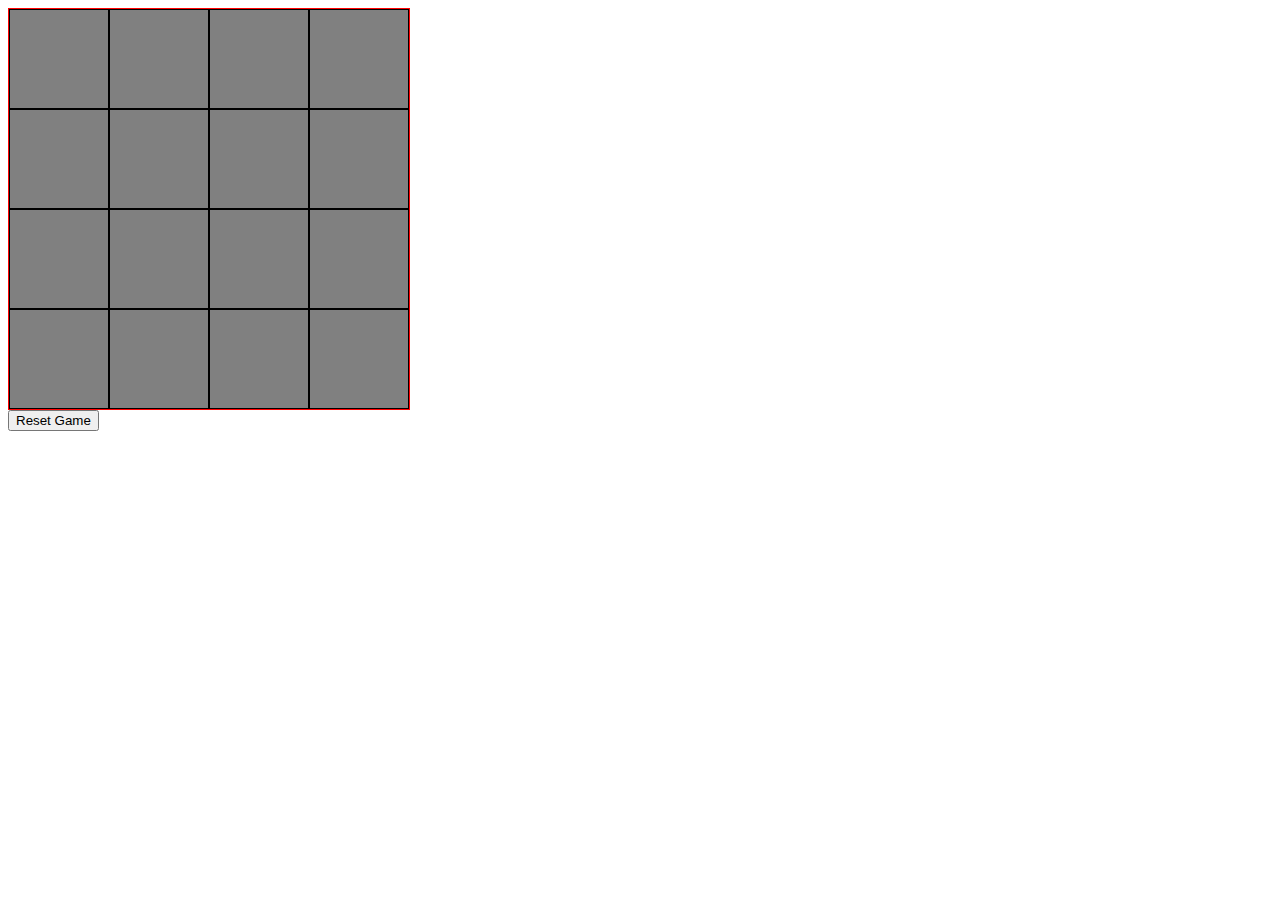
==== index.html @ 2aeb4433 "Initial commit; mid coding after port from fiddler" ====
<!doctype html>
<html>
  <head>
    <title>Concentration</title>
    <link rel="stylesheet" type="text/css" href="css/concentration.css">
  </head>
  <body>
    <div class='container'>
      <div id='game'>
        <div class='game-square'>
          <div>
            <div></div>
            <div></div>
          </div>
        </div>
        <div class='game-square'>
          <div>
            <div></div>
            <div></div>
          </div>
        </div>
        <div class='game-square'>
          <div>
            <div></div>
            <div></div>
          </div>
        </div>
        <div class='game-square'>
          <div>
            <div></div>
            <div></div>
          </div>
        </div>
        <div class='game-square'>
          <div>
            <div></div>
            <div></div>
          </div>
        </div>
        <div class='game-square'>
          <div>
            <div></div>
            <div></div>
          </div>
        </div>
        <div class='game-square'>
          <div>
            <div></div>
            <div></div>
          </div>
        </div>
        <div class='game-square'>
          <div>
            <div></div>
            <div></div>
          </div>
        </div>
        <div class='game-square'>
          <div>
            <div></div>
            <div></div>
          </div>
        </div>
        <div class='game-square'>
          <div>
            <div></div>
            <div></div>
          </div>
        </div>
        <div class='game-square'>
          <div>
            <div></div>
            <div></div>
          </div>
        </div>
        <div class='game-square'>
          <div>
            <div></div>
            <div></div>
          </div>
        </div>
        <div class='game-square'>
          <div>
            <div></div>
            <div></div>
          </div>
        </div>
        <div class='game-square'>
          <div>
            <div></div>
            <div></div>
          </div>
        </div>
        <div class='game-square'>
          <div>
            <div></div>
            <div></div>
          </div>
        </div>
        <div class='game-square'>
          <div>
            <div></div>
            <div></div>
          </div>
        </div>
      </div>
      <button id='reset-button'>Reset Game</button>
    </div>
    <script src="scripts/colors.js"></script>
    <script src="scripts/concentration.js"></script>
  </body>
</html>
---- css/concentration.css ----
#game {
    width: 400px;
    height: 400px;
    display: flex;
    flex-direction: row;
    flex-wrap: wrap;
    border: 1px solid red;
  }
  
  .game-square {
    box-sizing: border-box;
    border: 1px solid #000;
    width: 100px;
    height: 100px;
    position: relative;
    overflow: hidden;
  }
  
  .game-square > div {
    width: 100%;
    height: 200%;
    position: absolute;
    top: 0;
    transition: 400ms; /* <- add transition */
  }
  
  .game-square > div > div {
    height: 50%;
  }
  
  .game-square > div > div:first-child {
    background-color: gray;
  }
  
  .flip > div {
    top: -100%;
  }
  
  /* following copy-pasted directly */
  .square-0 {
    background-color: aqua;
    /* background-image: url("https://i.imgur.com/tyfOsnU.png"); */
  }
  
  .square-1 {
    background-color: bisque;
    /* background-image: url("https://i.imgur.com/hGZ4iCk.png"); */
  }
  
  .square-2 {
    background-color: blue;
    /* background-image: url("https://i.imgur.com/ZrAHpux.png"); */
  }
  
  .square-3 {
    background-color: blueviolet;
    /* background-image: url("https://i.imgur.com/wBq5VP2.png"); */
  }
  
  .square-4 {
    background-color: brown;
    /* background-image: url("https://i.imgur.com/LuSiUA1.png"); */
  }
  
  .square-5 {
    background-color: cadetblue;
    /* background-image: url("https://i.imgur.com/2yrMdXn.png"); */
  }
  
  .square-6 {
    background-color: chartreuse;
    /* background-image: url("https://i.imgur.com/slrbrYe.png"); */
  }
  
  .square-7 {
    background-color: chocolate;
    /* background-image: url("https://i.imgur.com/U4fF6xD.png"); */
  }
  
  .square-8 {
    background-color: coral;
    /* background-image: url("https://i.imgur.com/lrMJG4M.png"); */
  }
  
  .square-9 {
    background-color: cornflowerblue;
    /* background-image: url(""); */
  }
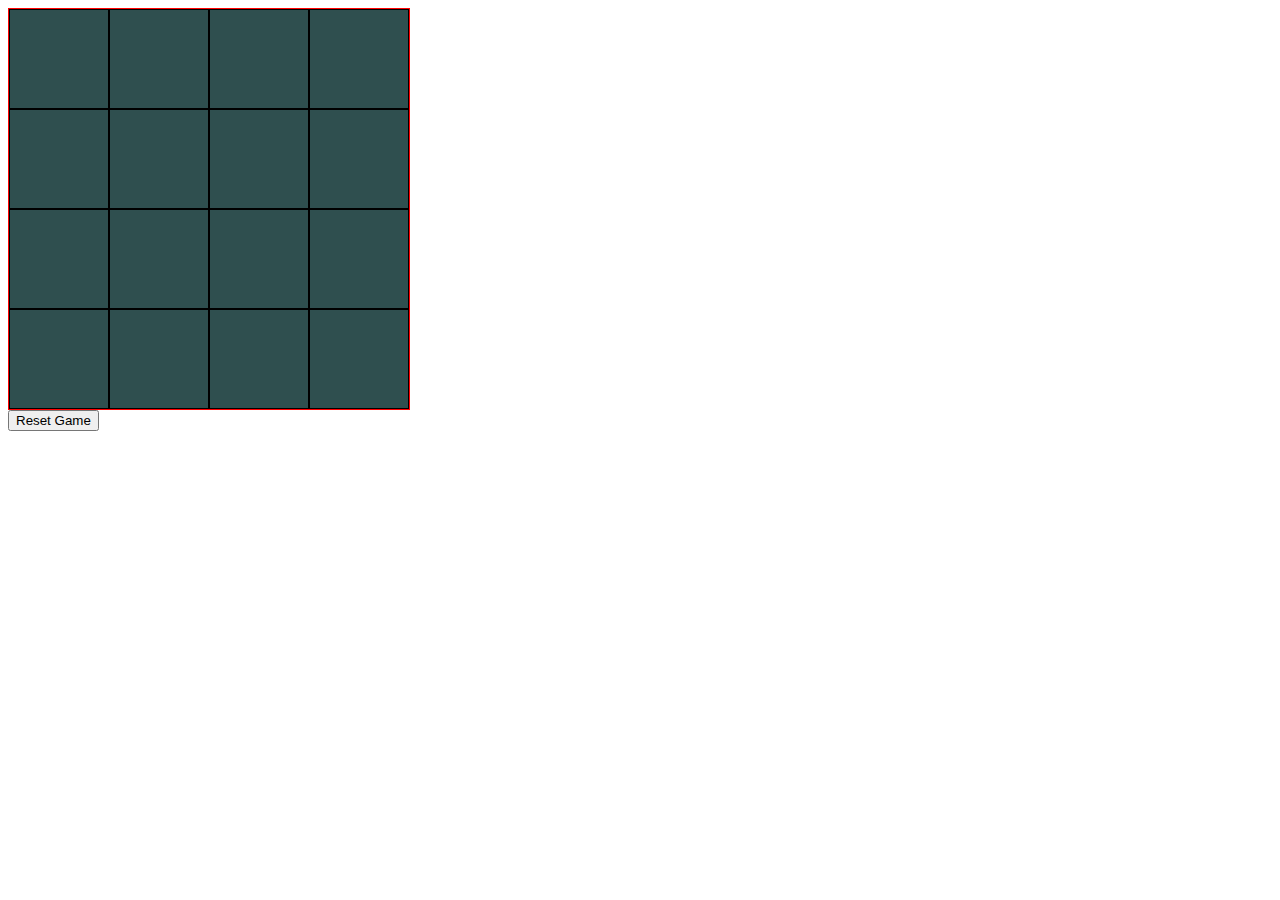
==== commit efbdc063: "adds charset definition to index.html" ====
--- a/index.html
+++ b/index.html
@@ -2,6 +2,7 @@
 <html>
   <head>
     <title>Concentration</title>
+    <meta charset="utf-8">
     <link rel="stylesheet" type="text/css" href="css/concentration.css">
   </head>
   <body>
--- a/css/concentration.css
+++ b/css/concentration.css
@@ -29,7 +29,7 @@
   }
   
   .game-square > div > div:first-child {
-    background-color: gray;
+    background-color: darkslategray;
   }
   
   .flip > div {
@@ -40,49 +40,95 @@
   .square-0 {
     background-color: aqua;
     /* background-image: url("https://i.imgur.com/tyfOsnU.png"); */
+    background-image: url("../images/coat-transparent-1.png");
   }
   
   .square-1 {
     background-color: bisque;
     /* background-image: url("https://i.imgur.com/hGZ4iCk.png"); */
+    background-image: url("../images/coat-transparent-2.png");
   }
   
   .square-2 {
     background-color: blue;
     /* background-image: url("https://i.imgur.com/ZrAHpux.png"); */
+    background-image: url("../images/coat-transparent-3.png");
   }
   
   .square-3 {
     background-color: blueviolet;
     /* background-image: url("https://i.imgur.com/wBq5VP2.png"); */
+    background-image: url("../images/coat-transparent-4.png");
   }
   
   .square-4 {
     background-color: brown;
     /* background-image: url("https://i.imgur.com/LuSiUA1.png"); */
+    background-image: url("../images/coat-transparent-5.png");
   }
   
   .square-5 {
     background-color: cadetblue;
     /* background-image: url("https://i.imgur.com/2yrMdXn.png"); */
+    background-image: url("../images/coat-transparent-6.png");
   }
   
   .square-6 {
     background-color: chartreuse;
     /* background-image: url("https://i.imgur.com/slrbrYe.png"); */
+    background-image: url("../images/coat-transparent-7.png");
   }
   
   .square-7 {
     background-color: chocolate;
     /* background-image: url("https://i.imgur.com/U4fF6xD.png"); */
+    background-image: url("../images/coat-transparent-8.png");
   }
   
   .square-8 {
     background-color: coral;
     /* background-image: url("https://i.imgur.com/lrMJG4M.png"); */
+    background-image: url("../images/coat-transparent-9.png");
   }
   
   .square-9 {
     background-color: cornflowerblue;
     /* background-image: url(""); */
-  }+    background-image: url("../images/coat-transparent-10.png");
+  }
+  
+  .square-10 {
+    background-color: co;
+    /* background-image: url(""); */
+    background-image: url("../images/coat-transparent-11.png");
+  }
+  
+  .square-11 {
+    background-color: cornflowerblue;
+    /* background-image: url(""); */
+    background-image: url("../images/coat-transparent-12.png");
+  }
+  
+  .square-12 {
+    background-color: cornflowerblue;
+    /* background-image: url(""); */
+    background-image: url("../images/coat-transparent-13.png");
+  }
+  
+  .square-13 {
+    background-color: cornflowerblue;
+    /* background-image: url(""); */
+    background-image: url("../images/coat-transparent-14.png");
+  }
+  
+  .square-14 {
+    background-color: cornflowerblue;
+    /* background-image: url(""); */
+    background-image: url("../images/coat-transparent-15.png");
+  }
+  
+  .square-15 {
+    background-color: cornflowerblue;
+    /* background-image: url(""); */
+    background-image: url("../images/coat-transparent-16.png");
+  }
